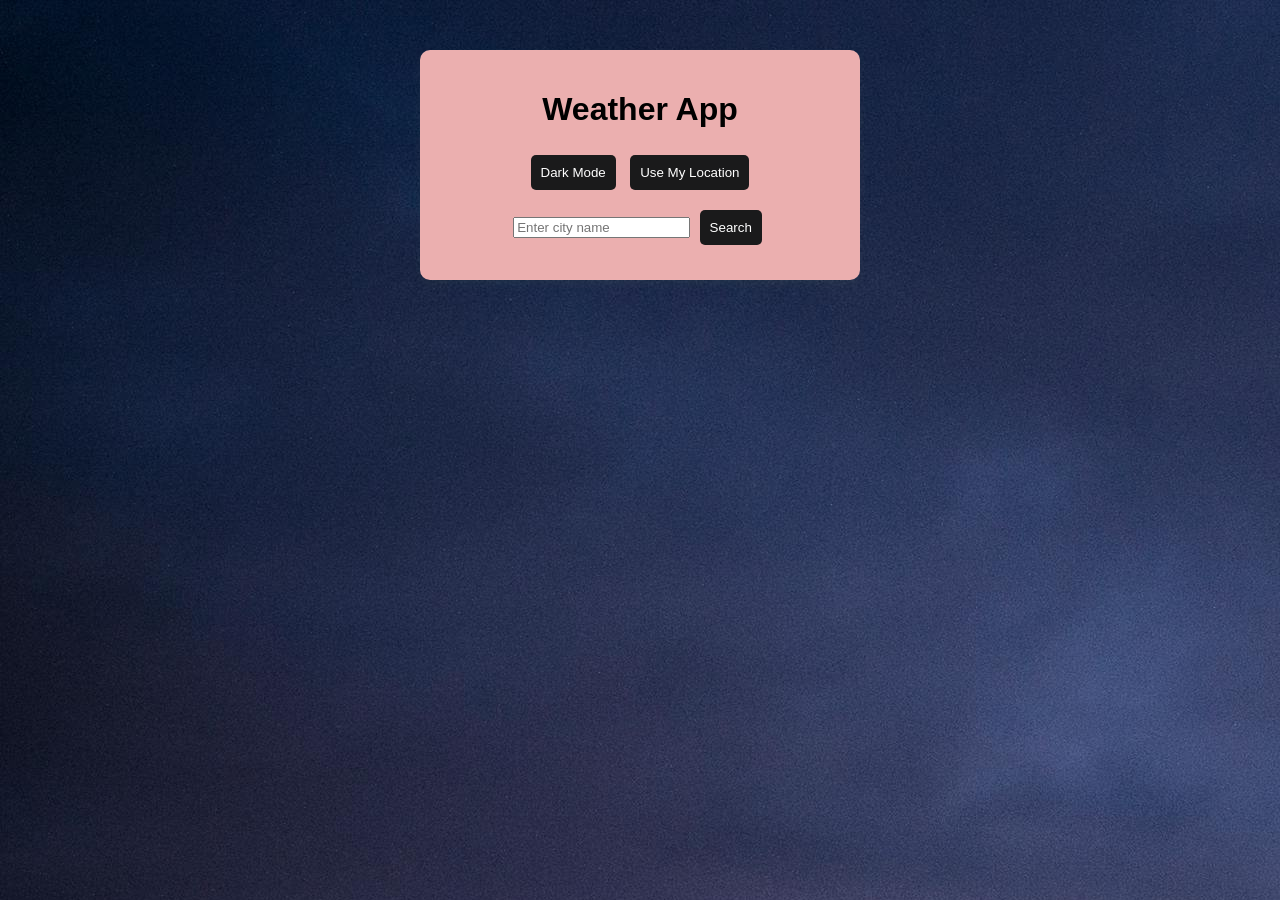
==== weather-forcast/index.html @ b9364e33 "update" ====
<!DOCTYPE html>
<html lang="en">
<head>
    <meta charset="UTF-8">
    <meta name="viewport" content="width=device-width, initial-scale=1.0">
    <title>Weather App</title>
    <link rel="stylesheet" href="style.css">
    <script defer src="script.js"></script>
</head>
<body>
    <div class="container">
        <h1>Weather App</h1>
        <button id="darkModeToggle">Dark Mode</button> 
        <button id="locationBtn">Use My Location</button>
        <div class="search-box">
            <input type="text" id="cityInput" placeholder="Enter city name">
            <button id="searchBtn">Search</button>
        </div>
        <div id="weatherInfo" class="hidden">
            <h2 id="cityName"></h2>
            <img id="weatherIcon" src="" alt="Weather Icon">
            <p id="description"></p>
            <p>Temperature: <span id="temperature"></span>°<span id="unit">C</span></p>
            <p>Humidity: <span id="humidity"></span>%</p>
            <p>Wind Speed: <span id="windSpeed"></span> m/s</p>
            <button id="toggleTemp">Convert to °F</button>
        </div>
        <p id="errorMessage" class="error hidden"></p>
    </div>
</body>
</html>
---- weather-forcast/style.css ----
body {
    font-family: Arial, sans-serif;
    text-align: center;
    background-image: url(./image1.jpg);
    transition: background 0.3s, color 0.3s;
}

.container {
    max-width: 400px;
    margin: 50px auto;
    padding: 20px;
    background: rgb(235, 175, 175);
    box-shadow: 0px 4px 10px rgba(97, 131, 92, 0.1);
    border-radius: 10px;
}

.search-box {
    margin: 10px 0;
}

button {
    margin: 5px;
    padding: 10px;
    cursor: pointer;
    border: none;
    background: #1a1a1b;
    color: white;
    border-radius: 5px;
}

button:hover {
    background: #3131d1;
}

.hidden {
    display: none;
}

.error {
    color: red;
}
.dark-mode {
    background-color: #222;
    color: white;
}

.dark-mode .container {
    background: #c7bcea;
    color: white;
}

.dark-mode button {
    background: #ef1e1e;
    color: white;
}

.dark-mode button:hover {
    background: #e68a00;
}
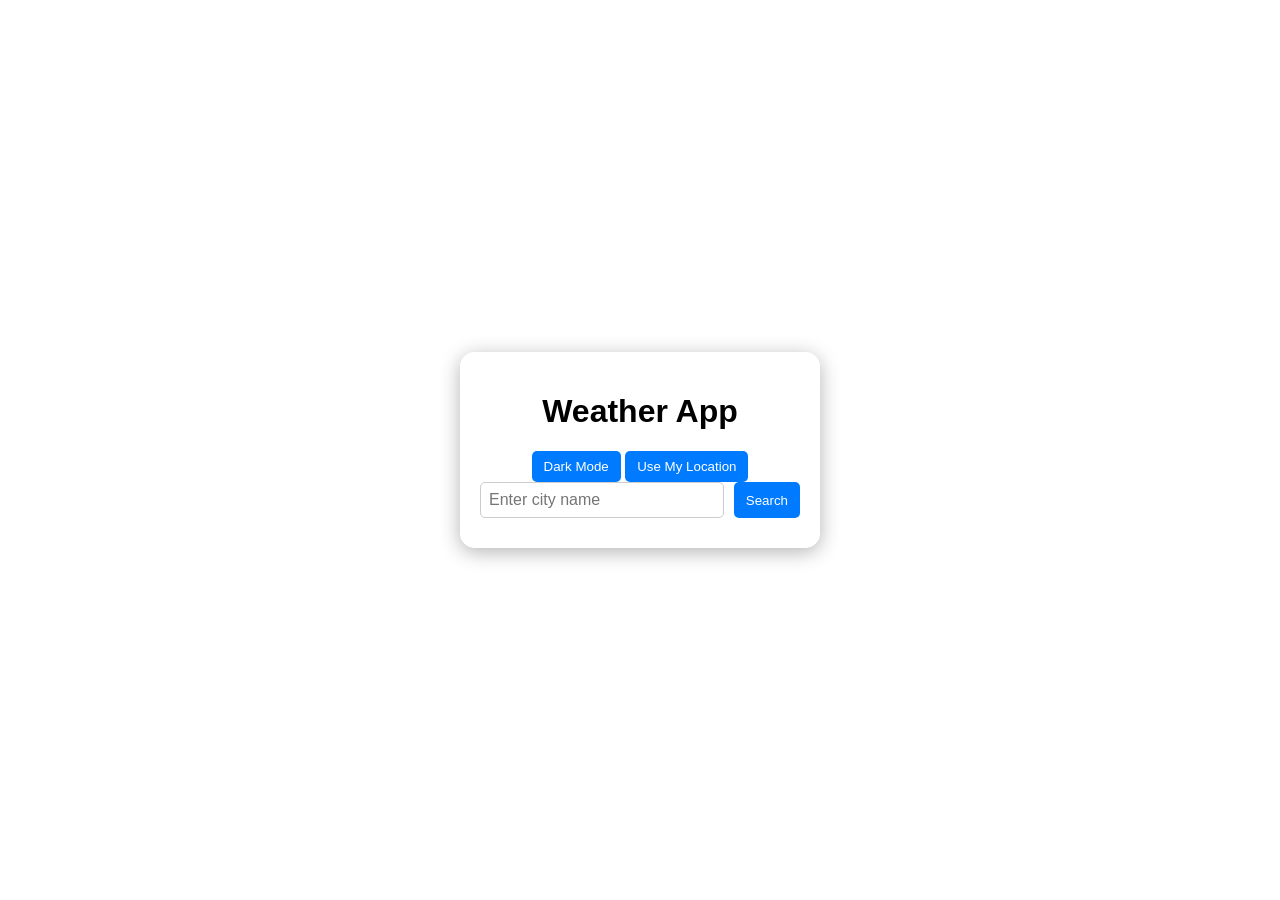
==== commit e8a01557: "update update" ====
--- a/weather-forcast/index.html
+++ b/weather-forcast/index.html
@@ -5,12 +5,12 @@
     <meta name="viewport" content="width=device-width, initial-scale=1.0">
     <title>Weather App</title>
     <link rel="stylesheet" href="style.css">
-    <script defer src="script.js"></script>
 </head>
 <body>
     <div class="container">
         <h1>Weather App</h1>
-        <button id="darkModeToggle">Dark Mode</button> 
+        <p id="errorMessage" class="error hidden"></p>
+        <button id="darkModeToggle">Dark Mode</button>
         <button id="locationBtn">Use My Location</button>
         <div class="search-box">
             <input type="text" id="cityInput" placeholder="Enter city name">
@@ -27,5 +27,7 @@
         </div>
         <p id="errorMessage" class="error hidden"></p>
     </div>
+    <script defer src="script.js"></script>
+
 </body>
 </html>
--- a/weather-forcast/style.css
+++ b/weather-forcast/style.css
@@ -1,35 +1,65 @@
 body {
     font-family: Arial, sans-serif;
     text-align: center;
-    background-image: url(./image1.jpg);
-    transition: background 0.3s, color 0.3s;
+    height: 100vh;
+    display: flex;
+    justify-content: center;
+    align-items: center;
+    margin: 0;
+    transition: background 0.5s ease-in-out;
 }
 
 .container {
-    max-width: 400px;
-    margin: 50px auto;
+    background: rgba(255, 255, 255, 0.9);
     padding: 20px;
-    background: rgb(235, 175, 175);
-    box-shadow: 0px 4px 10px rgba(97, 131, 92, 0.1);
-    border-radius: 10px;
+    border-radius: 15px;
+    box-shadow: 0px 4px 20px rgba(0, 0, 0, 0.3);
+    width: 320px;
+    transition: transform 0.3s ease-in-out;
+}
+
+.container:hover {
+    transform: scale(1.02);
 }
 
 .search-box {
-    margin: 10px 0;
+    display: flex;
+    gap: 10px;
+    margin-bottom: 10px;
+}
+
+input {
+    flex: 1;
+    padding: 8px;
+    border: 1px solid #ccc;
+    border-radius: 5px;
+    font-size: 16px;
 }
 
 button {
-    margin: 5px;
-    padding: 10px;
-    cursor: pointer;
+    padding: 8px 12px;
     border: none;
-    background: #1a1a1b;
+    background: #007BFF;
     color: white;
     border-radius: 5px;
+    cursor: pointer;
+    transition: background 0.3s ease-in-out;
 }
 
 button:hover {
-    background: #3131d1;
+    background: #0056b3;
+}
+
+#weatherInfo {
+    margin-top: 15px;
+    opacity: 0;
+    transform: translateY(10px);
+    transition: opacity 0.5s ease-in-out, transform 0.5s ease-in-out;
+}
+
+#weatherInfo.visible {
+    opacity: 1;
+    transform: translateY(0);
 }
 
 .hidden {
@@ -38,22 +68,37 @@
 
 .error {
     color: red;
+    margin-top: 10px;
 }
-.dark-mode {
-    background-color: #222;
-    color: white;
+/* Dark Mode Styles */
+body.dark-mode {
+    background-color: #121212;
+    color: #ffffff;
 }
 
-.dark-mode .container {
-    background: #c7bcea;
-    color: white;
+body.dark-mode .container {
+    background-color: #1e1e1e;
+    border-radius: 8px;
 }
 
-.dark-mode button {
-    background: #ef1e1e;
-    color: white;
+body.dark-mode h1, 
+body.dark-mode h2 {
+    color: #ffffff;
 }
 
-.dark-mode button:hover {
-    background: #e68a00;
+body.dark-mode #weatherInfo {
+    background-color: #333;
+    color: #ffffff;
 }
+
+body.dark-mode button {
+    background-color: #333;
+    color: #fff;
+    border: none;
+    padding: 10px 15px;
+    cursor: pointer;
+}
+
+body.dark-mode button:hover {
+    background-color: #444;
+}
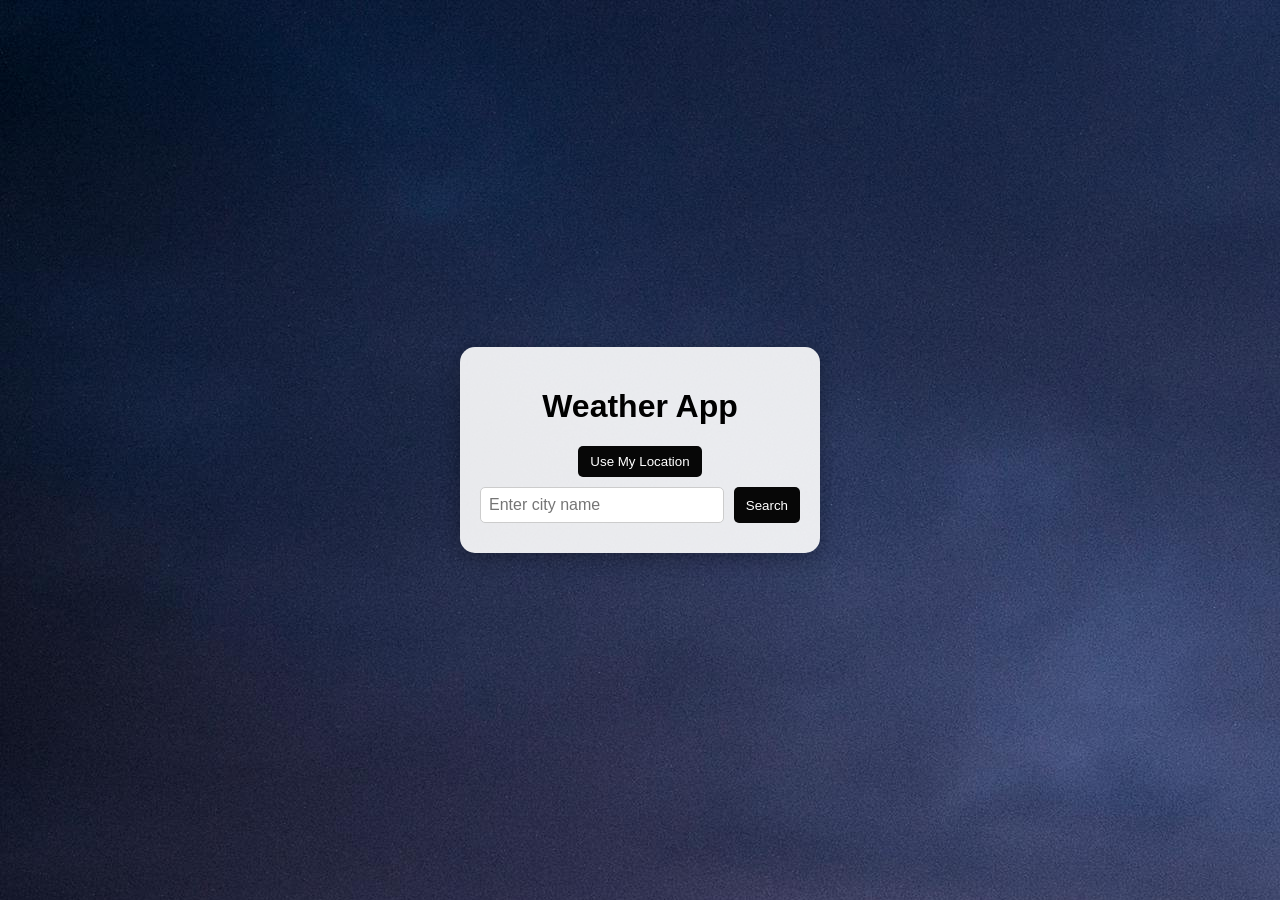
==== commit f576438e: "update" ====
--- a/weather-forcast/index.html
+++ b/weather-forcast/index.html
@@ -10,7 +10,7 @@
     <div class="container">
         <h1>Weather App</h1>
         <p id="errorMessage" class="error hidden"></p>
-        <button id="darkModeToggle">Dark Mode</button>
+        <!-- <button id="darkModeToggle">Dark Mode</button> -->
         <button id="locationBtn">Use My Location</button>
         <div class="search-box">
             <input type="text" id="cityInput" placeholder="Enter city name">
--- a/weather-forcast/style.css
+++ b/weather-forcast/style.css
@@ -7,6 +7,7 @@
     align-items: center;
     margin: 0;
     transition: background 0.5s ease-in-out;
+    background-image: url(./img1.jpg);
 }
 
 .container {
@@ -26,6 +27,7 @@
     display: flex;
     gap: 10px;
     margin-bottom: 10px;
+    margin-top:10px;
 }
 
 input {
@@ -39,7 +41,7 @@
 button {
     padding: 8px 12px;
     border: none;
-    background: #007BFF;
+    background: #070707;
     color: white;
     border-radius: 5px;
     cursor: pointer;
@@ -74,6 +76,7 @@
 body.dark-mode {
     background-color: #121212;
     color: #ffffff;
+  
 }
 
 body.dark-mode .container {
